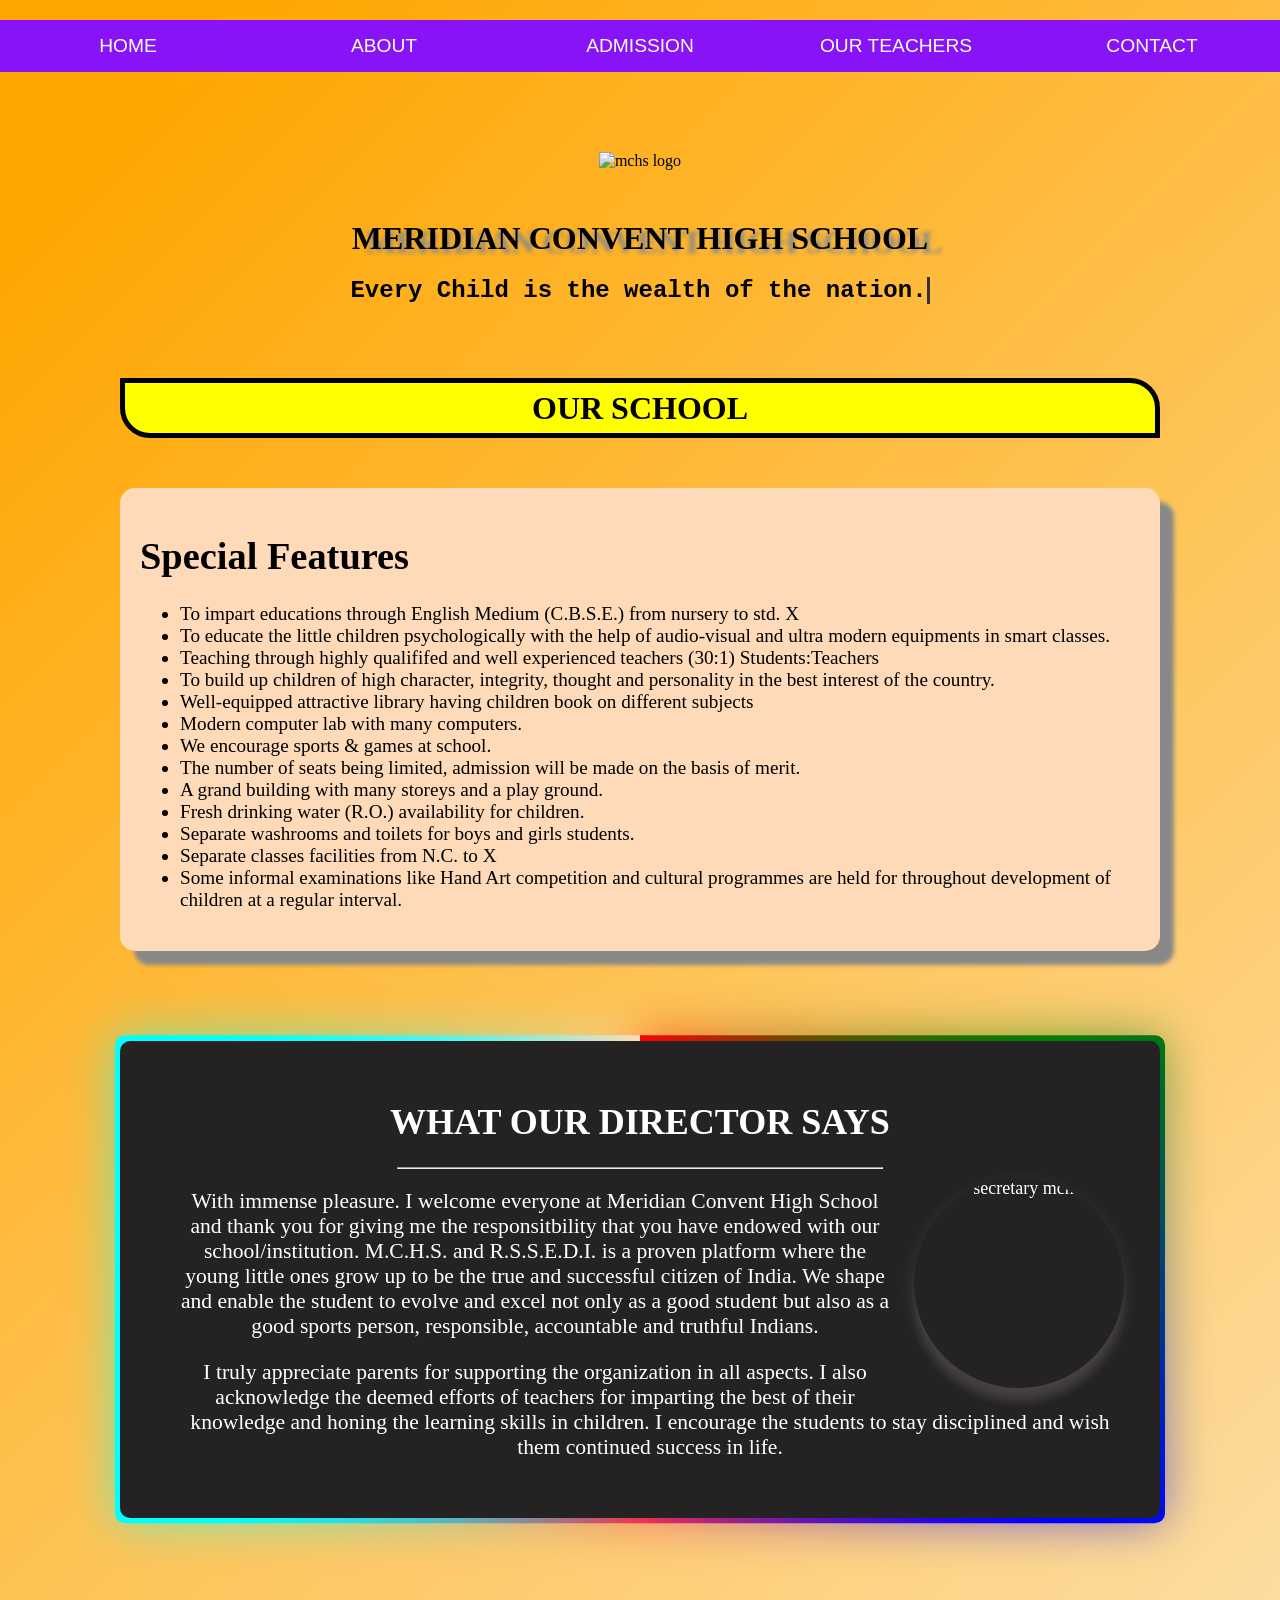
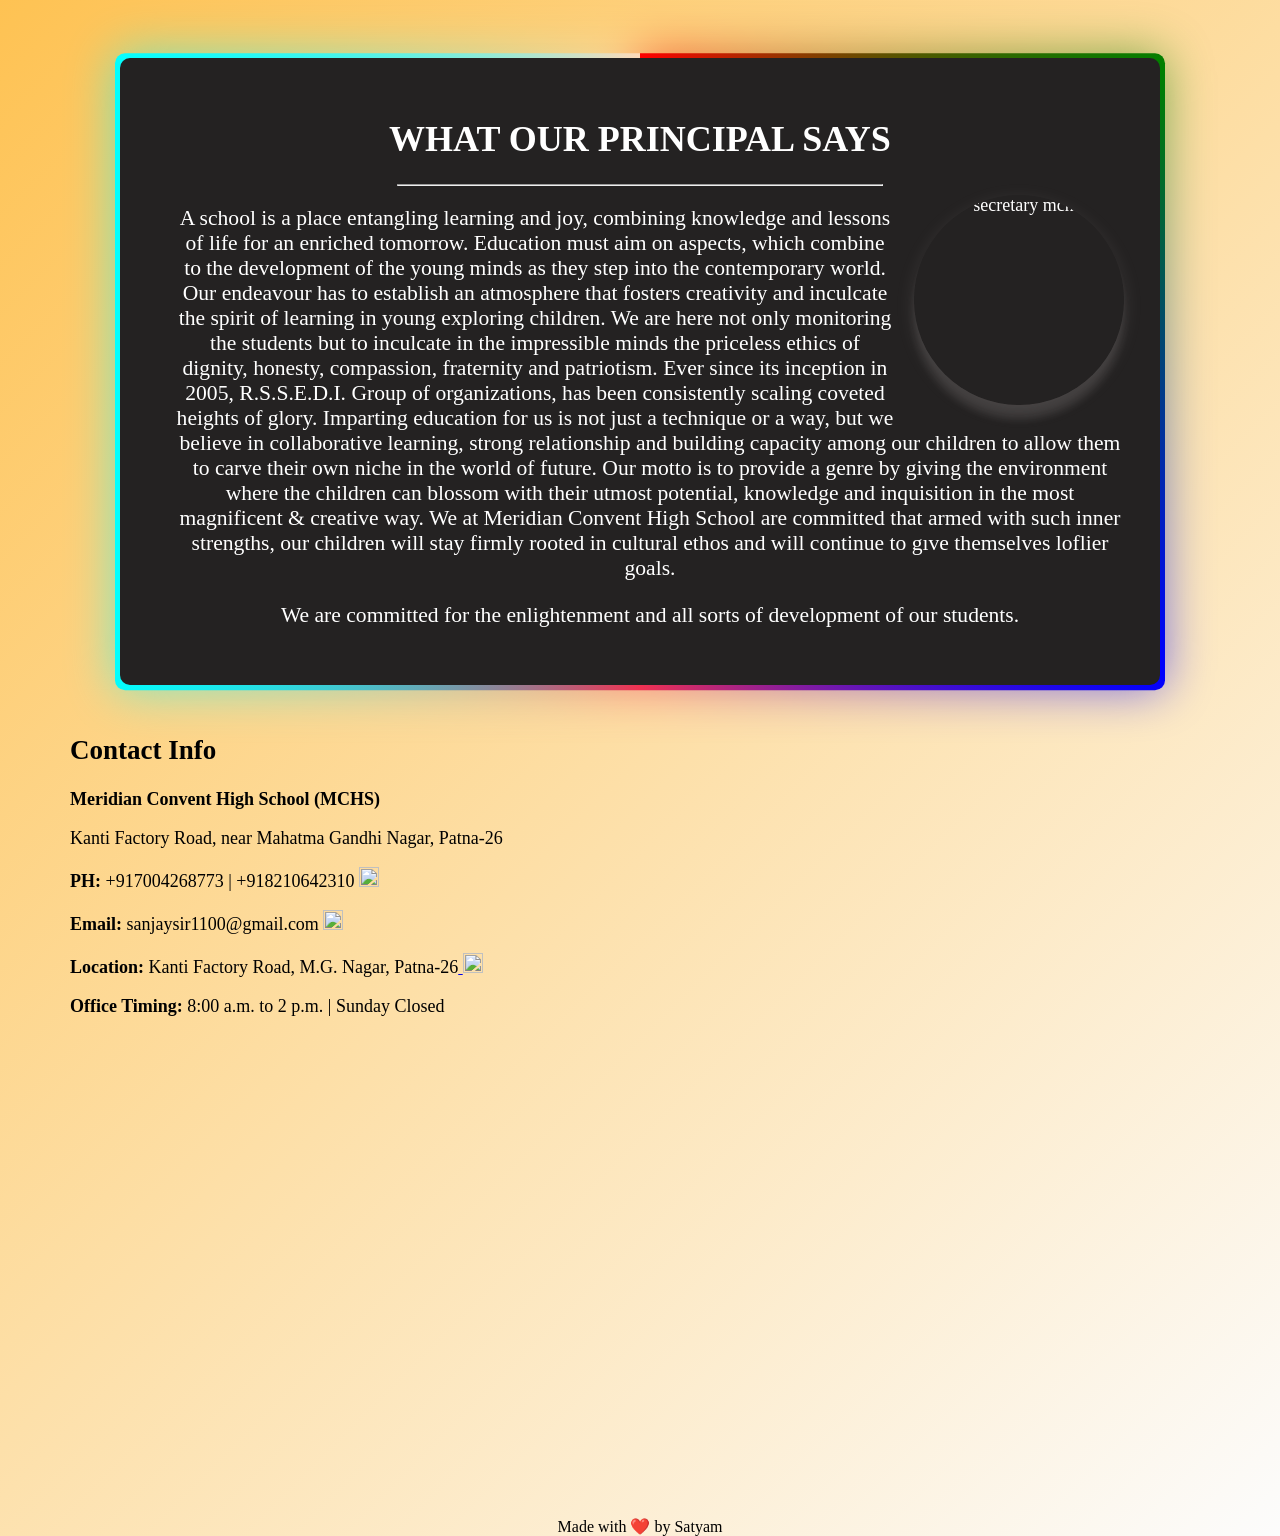
==== about.html @ 3ef808c9 "Add files via upload" ====
<!DOCTYPE html>
<html lang="en">

<head>
    <meta charset="UTF-8">
    <title>Meridian Convent High School, Patna </title>
    <meta name="description" content="MCHS">    
    <!-- Social Media (Open Graph for Facebook/LinkedIn) -->
    <meta property="og:title" content="Best school in kanti factory, meridian convent high school">
    <meta property="og:description" content="Give your child the best faculty in Kanti Factory, Patna-26. MCHS is one of the most renowned schools in 
    Kanti Factory, Patna.">
    <meta property="og:url" content="https://mchs.com">
    <link rel="stylesheet" href="style.css">
</head>

<body>
    <div>
        <div class="menu">
            <nav>
                <ul>
                    <li><a href="index.html">HOME</a></li>
                    <li><a href="about.html">ABOUT</a></li>
                    <li><a href="admission.html">ADMISSION</a></li>
                    <li><a href="teacher.html">OUR TEACHERS</a></li>
                    <li><a href="https://wa.me/+917004268773" onclick="alert('Whatsapp will be opened')">CONTACT</a>
                    </li>
                </ul>
            </nav>
        </div>
    </div>

    <div style="margin-top:80px">

        <center><img src="images/logo5.png" height="150" width="150" alt="mchs logo">
            <h1 class="name">MERIDIAN CONVENT HIGH SCHOOL</h1>
            <div class="typing-container">
                <span class="typing-text">Every Child is the wealth of the nation.</span>
            </div>
        </center>
    </div>

    <div class="school">
        OUR SCHOOL
    </div>

    <div class="content">
        <h1>Special Features</h1>
        <ul>
            <li>To impart educations through English Medium (C.B.S.E.) from nursery to std. X</li>
            <li>To educate the little children psychologically with the help of audio-visual and ultra modern equipments
                in smart classes. </li>
            <li>Teaching through highly qualififed and well experienced teachers (30:1) Students:Teachers</li>
            <li>To build up children of high character, integrity, thought and personality in the best interest of the
                country.</li>
            <li>Well-equipped attractive library having children book on different subjects</li>
            <li>Modern computer lab with many computers.</li>
            <li>We encourage sports &amp; games at school.</li>
            <li>The number of seats being limited, admission will be made on the basis of merit.</li>
            <li>A grand building with many storeys and a play ground.</li>
            <li>Fresh drinking water (R.O.) availability for children.</li>
            <li>Separate washrooms and toilets for boys and girls students.</li>
            <li>Separate classes facilities from N.C. to X</li>
            <li>Some informal examinations like Hand Art competition and cultural programmes are held for throughout
                development of children at a regular interval.</li>
        </ul>
    </div>

    <div class="card">
        <h1>WHAT OUR DIRECTOR SAYS</h1>
        <hr>
        <img src="images/sirspeaking.jpeg" alt="secretary mchs" height="210" width="210"
            style="float:right; margin-left:20px; margin-bottom:20px; border-radius: 50%; box-shadow: 0 14px 8px rgba(245, 240, 240,0.1), 0 6px 20px rgba(237, 230, 230,0.1); ">
        <p>
            With immense pleasure. I welcome everyone at Meridian Convent High School and thank you for giving me the
            responsitbility that you have endowed with our school/institution. M.C.H.S. and R.S.S.E.D.I. is a proven
            platform where
            the young little ones grow up to be the true and successful citizen of India.
            We shape and enable the student to
            evolve and excel
            not only as a good student but also as a good sports person, responsible, accountable and truthful Indians.
        </p>
        <p>I truly appreciate parents for supporting the organization in all aspects. I also acknowledge the deemed
            efforts of teachers for imparting the best of their knowledge and honing the learning skills in children. I
            encourage
            the students to stay disciplined and wish them continued success in life.</p>
    </div>

    <div class="card">
        <h1>WHAT OUR PRINCIPAL SAYS</h1>
        <hr>
        <img src="images/missprincipal.jpeg" alt="secretary mchs" height="210" width="210"
            style="float:right; margin-left:20px; margin-bottom:20px; border-radius: 50%; box-shadow: 0 14px 8px rgba(245, 240, 240, 0.1), 0 6px 20px rgba(237, 230, 230, 0.1); ">
        <p>
            A school is a place entangling learning and joy, combining knowledge and lessons of life for an
            enriched tomorrow. Education must aim on aspects, which combine to the development of the young
            minds as they step into the contemporary world. Our endeavour has to establish an atmosphere that
            fosters creativity and inculcate the spirit of learning in young exploring children. We are here not only
            monitoring the students but to inculcate in the impressible minds the priceless ethics of dignity,
            honesty, compassion, fraternity and patriotism.
            Ever since its inception in 2005, R.S.S.E.D.I. Group of organizations, has been consistently scaling coveted
            heights of glory. Imparting education for us is not just a technique or a way, but we believe in
            collaborative learning,
            strong relationship and building capacity among our children to allow them to carve their own niche in the
            world of
            future. Our motto is to provide a genre by giving the environment where the children can blossom with their
            utmost
            potential, knowledge and inquisition in the most magnificent & creative way.
            We at Meridian Convent High School are committed that armed with such inner strengths, our children will
            stay firmly rooted in cultural ethos and will continue to gıve themselves loflier goals.
        </p>
        <p> We are committed for the enlightenment and all sorts of development of our students. </p>
    </div>

    <br><br><br><br><br>

    <footer>
        <div class="contact-info">
            <b>
                <h2>Contact Info</h2>
            </b>
            <p><b>Meridian Convent High School (MCHS)</b></p>
            <p>Kanti Factory Road, near Mahatma Gandhi Nagar, Patna-26</p>
            <p><b>PH:</b> +917004268773 | +918210642310 <a href="tel:+917004268773"><img
                        src="https://i.pinimg.com/736x/95/94/b0/9594b0a09dba077c80dd4fa4d0a56e81.jpg" height="20"
                        width="20"></a></p>
            <p><b>Email:</b> sanjaysir1100@gmail.com <a href="mailto:sanjaysir1100@gmail.com"><img
                        src="https://imaginethatcreative.net/blog/wp-content/uploads/2023/06/2250206.png" height="20"
                        width="20"></a></p>
            <p><b>Location: </b>Kanti Factory Road, M.G. Nagar, Patna-26<a
                    href="https://www.google.com/maps/@25.5959638,85.1687203,147m/data=!3m1!1e3?entry=ttu&g_ep=EgoyMDI2MDUyMC4wIKXMDSoASAFQAw%3D%3D">
                    <img src="https://upload.wikimedia.org/wikipedia/commons/a/aa/Google_Maps_icon_%282020%29.svg"
                        height="20" width="20">
                </a></p>
            <p><b>Office Timing:</b> 8:00 a.m. to 2 p.m. | Sunday Closed</p>
        </div>
        <center>Made with ❤️ by Satyam</center>
    </footer>
</body>

</html>
---- style.css ----
body 
{
    background: #fcfcfc;
    background: linear-gradient(315deg, rgba(252, 252, 252, 1) 0%, rgba(255, 166, 0, 1) 95%);
    margin: 0; /* Prevents tiny white gaps at the edge of the screen */
}

hr
{
    width:50%;
    background-color:solid black;

}

/* --- Menu & Navigation Layout --- */
.menu 
{
    margin: 20px 0 0 0;
    padding: 0; /* Changed from 5px to 0 so the hover color flushes to the edges */
    background-color: rgb(136, 19, 246);
}

nav ul
{
    list-style: none;
    margin: 0;
    padding: 0;
    display: flex;
    justify-content: space-around;
}

nav ul li 
{
    flex: 1;            /* This makes every menu item take up equal width */
    text-align: center; /* Centers the text inside its allocated section */
}

/* --- Link Styling & The "Fill Color" Fix --- */
nav ul li a 
{
    display: block;      /* CRITICAL: Makes the link behave like a full block */
    padding: 15px 0;     /* Adds vertical height to the navigation bar */
    color: white;
    text-decoration: none; /* Removes the default underline */
    font-family: 'Lucida Sans', sans-serif;
    font-size: larger;
}

/* --- States (Hover, Visited, Active) --- */
nav ul li a:visited 
{
    color: white;
}

nav ul li a:hover 
{
    color: white;
    background-color: blue; /* This will now fill the entire block area! */
}

.name
{
    text-align: center;
    text-decoration: double;
    color: black;
    font-family: 'Times New Roman', Times, serif;
    font-size:xx-large;
    margin-top:50px;
    margin-bottom:0;
    text-shadow:14px 4px 4px #888888;
    font-weight: bolder;
}

.typing-container {
    margin:10px;
    padding:10px;
  display: inline-block;
}

.typing-text {
  /* Crucial setup */
  font-size:x-large;
  font-family: 'Times New Roman', Times, serif;
  font-weight:bold;
  font-family: 'Courier New', Courier, monospace; /* Monospace is key */
  display: inline-block;
  white-space: nowrap;
  overflow: hidden; /* Hides the text until width expands */
  
  /* The Cursor */
  border-right: 3px solid #333; /* Adjust color and thickness here */
  
  /* The Animations */
  /* 'steps' should ideally match the number of characters in your text */
  animation: 
    typing 3.5s steps(30, end) infinite alternate,
    blink-cursor 0.75s step-end infinite;
}

/* Typing Animation: Animates width from 0 to 100% */
@keyframes typing {
  from { width: 0; }
  to { width: 100%; }
}

/* Cursor Animation: Toggles the border color from visible to transparent */
@keyframes blink-cursor {
  from, to { border-color: transparent }
  50% { border-color: #333; }
}

.extension 
{
    max-width: 850px;              /* Scatters the text horizontally across either side safely */
    margin: 0 auto;                /* Centers the scattered block layout */
    padding: 0 40px;               /* Side gutters so text doesn't touch screen edges */
    color: black;                /* Sharp contrast text color */
    font-size: 1.15rem;
    line-height: 1.6;
    text-align: justify;           /* Spreads text blocks clean and flush on both margins */
    font-family:'Times New Roman', Times, serif;
    font-size:x-large;
    text-shadow: 0px 4px 4px #ccc, 0px 4px 4px #ccc;
}

.building 
{
    display:block;
    border:2px solid #ccc;
    margin: 50px auto;
    box-shadow: 0 14px 8px rgba(0,0,0,0.1), 0 6px 20px rgba(0,0,0,0.1);;
    width:720px;
    height: 800px;        /* Set a reasonable height instead of 1200px */
    background:url(images/back.jpeg);
    background-size:cover;
    animation:build 60s infinite;
    margin-bottom:100px;
}

@keyframes build
{
    0%{backgroud: url(images/back.jpeg); background-size: cover;}
    25%{background: url(images/interior.jpg); background-size: cover;}
    50%{background: url(images/office.jpg); background-size: cover;}
    100%{background: url(images/playground.jpg); background-size: cover;}
}

/* --- Master Multi-Column Wrapper --- */
.main-content-layout 
{
    max-width: 1200px;       /* Sets the constraint matching your page limits */
    margin: 50px auto;       /* Centers the layout module on your screen */
    padding: 0 40px;         /* Protects layout from sticking to viewport edge */
    display: flex;           /* Activates flexbox grid */
    gap: 40px;               /* Space gap directly splitting the two modules */
    align-items: stretch;    /* Magical property forcing both boxes to match heights perfectly */
}

/* --- Common Base Structural Column --- */
.column-container 
{
    flex: 1;                 /* Allocates perfect 50/50 width distribution */
    display: flex;
    flex-direction: column;  /* Heavy stack layout logic: Title top, content bottom */
    margin-top:100px;
}

/* --- Heading Elements Sync --- */
.notice-title, .desk 
{
    color: #e06d53;             
    font-size: 2.2rem;
    font-weight: 900;
    margin-top:50px;
    font-family: 'Lucida Sans', sans-serif;
    margin-bottom: 20px;     /* Sets identical breathing room beneath headers */
    display: flex;
    align-items: center;
    height: 50px;            /* Forces title lines onto identical operational height planes */
}

.column-container:hover, .extension:hover, .content:hover
{
    transform: scale(1.1);
}

/* --- Updated Content Block: Notice --- */
.notice-content 
{
    background-color: #fac4f2;  
    border: 1px solid #dcdcdc;  
    border-radius: 45px;
    padding: 20px;           
    box-shadow: 0 14px 8px rgba(0,0,0,0.1), 0 6px 20px rgba(0,0,0,0.1);
    font-family: 'Bookman Old Style', sans-serif;
    font-weight: 400;
    font-size: large;
    flex-grow: 1;            /* Stretches the background color to match the director box height */
}

/* --- Updated Content Block: Director Desk --- */
.director-desk-content 
{
    font-weight: 400;
    background-color: rgb(252, 182, 194);  
    border: 1px solid #dcdcdc;  
    border-radius: 45px;
    padding: 20px;           
    box-shadow: 0 14px 8px rgba(0,0,0,0.1), 0 6px 20px rgba(0,0,0,0.1); 
    font-family: 'Bookman Old Style', sans-serif;
    font-size: large;
    display: flex;
    align-items: center; 
    justify-content: space-between;
    gap: 20px;
    flex-grow: 1;            /* Stretches the background color to match the notice box height */
}

/* --- Inner Director Box Layout details --- */
.director-text 
{
    flex: 1;
    line-height: 1.6;
}

.director-profile 
{
    display: flex;
    flex-direction: column; 
    align-items: center;    
    text-align: center;
    flex-shrink: 0;         
}

.sir-image 
{
    width: 150px;            
    height: 150px;
    border-radius: 50%; 
    object-fit: cover;
    border: 3px solid white;
}

.director-name 
{
    margin-top: 10px;
    margin-bottom: 0;
    font-weight: bold;
    color: #333;
    font-size: 1rem;
    font-family: 'Lucida Sans', 'Lucida Sans Regular', 'Lucida Grande', 'Lucida Sans Unicode', Geneva, Verdana, sans-serif;
}

.distinction
{
    flex:1;
    display:flex;
    margin-top:50px;
    padding:5px;
    background-color:rgb(220, 220, 47);
    height:250px;
    justify-content: center;
    align-items:center;
    align-content: center;
    font-family:Arial, Helvetica, sans-serif;
    font-size:x-large;
    gap:80px;
}

.box1, .box2, .box3, .box4 {
  display: flex;
  flex-direction: column;  /* Stack h2 above p */
  align-items: center;     /* Center text horizontally */
  text-align: center;      /* Keeps wrapped text centered */
  font-size:x-large;
}

.thought
{
    border:2px solid black;
    box-shadow: 0 14px 8px rgba(0,0,0,0.1), 0 6px 20px rgba(0,0,0,0.1);;
    margin: 120px 50px 120px 50px;
    padding:10px;
    height: 142px;
    border-radius: 1%;
    text-align: center;
    text-decoration: dashed;
    font-size: x-large;
    text-rendering: auto;
    color:#e06d53;
    font-weight:bold;
    font-family:'Lucida Sans', 'Lucida Sans Regular', 'Lucida Grande', 'Lucida Sans Unicode', Geneva, Verdana, sans-serif ;
}

.why {
  margin-top: 50px;
  padding: 40px 20px;          /* Increased padding for a clean look */
  background-color: black;
  color: white;
  font-family: Arial, Helvetica, sans-serif;
  
  display: flex;
  flex-direction: column;      /* Stacks heading on top of the row wrapper */
  align-items: center;         /* Centers the heading and row horizontally */
  gap: 40px;                   /* Adds clean space between heading and images */
  
  min-height: 400px;           /* Changed to min-height so it doesn't break layout */
}

.why h1 {
  margin: 0;                   /* Removes default browser margins */
  font-size: 2.5rem;
}

/* This new rule targets the wrapper and lines the boxes up horizontally */
.boxes-row {
  display: flex;
  flex-direction: row;         /* Places all boxes in the same line */
  justify-content: center;     /* Centers the group of boxes */
  align-items: flex-start;     /* Aligns the top of the images evenly */
  gap: 30px;                   /* Adds space between each individual box */
  width: 100%;                 /* Spans across the screen width */
}

.boxes-row img
{
    object-fit: cover;
}

.photo-gallery
{
    color: #e06d53;             
    font-size: 2.2rem;
    font-weight: 900;
    font-family: 'Lucida Sans', sans-serif;
    text-align:center;
    margin-top:40px;
}

.fests
{
    margin-left: 120px;
    margin-right: 120px;
    padding:0 20;
    border: 2px black;
    border-width: 2px;
    border-radius: 20%;
}

.contact-info
{
    margin: 25px 100px 500px 70px;
    font-family:'Bookman Old Style';
    text-spacing-trim: normal;
    font-size:large;
    text-spacing:5px;
    font-weight: 300px;
}

/*About Page Styling*/
.school
{
    background-color:yellow;
    margin-top: 50px;
    margin-left: 120px;
    margin-right: 120px;
    border:2px solid black;
    border-width: 5px;
    border-bottom-left-radius: 30px;
    border-top-right-radius: 30px;
    height: 50px;
    width:auto;
    align-content:center;
    align-items: center;
    font-size:xx-large;
    font-family: 'Times New Roman', Times, serif;
    font-weight: bolder;
    text-align: center;
    color:rgb(0,1,0);
}

.content
{
    padding:20px;
    color:rgb(0,1,0);
    border-radius:15px;
    margin-top: 50px;
    margin-left: 120px;
    margin-right: 120px;
    width:auto;
    font-family:'Times New Roman', Times, serif;
    background-color:peachpuff;
    font-size:larger;
    box-shadow:14px 14px 4px #888888;
}


.card
{
    margin: 100px 50px 50px 100px;
    padding: 2em;
    font-family: 'Times New Roman', Times, serif;
    font-size:large;
    color:white;
    float:right;
    margin-top: 90px;
    margin-left: 120px;
    margin-right: 120px;
    width:auto;
    background:rgb(36, 34, 34);
    text-align: center;
    position: relative;
    border-radius: 10px;
}

.card p
{
    font-family: 'Times New Roman', Times, serif;
    color:rgb(255, 255, 255);
    font-size:larger;
    margin-top:20px;
    padding-left:20px;
}

@property --angle
{
    syntax: "<angle>";
    initial-value: 0deg;
    inherits: false;
}

.card::after, .card::before
{
    content:'';
    position:absolute;
    height:100%;
    width:100%;
    background-image: conic-gradient(from var(--angle), red, green, blue, rgb(239, 50, 82), cyan, aqua, peachpuff);
    top:50%;
    left:50%;
    translate:-50% -50%;
    z-index:-1;
    padding:5px;
    border-radius: 10px;
    animation:3s spin linear infinite;
}

@keyframes spin
{
    from
    {
        --angle:0deg;
    }
    to
    {
        --angle:360deg;
    }
}

.card::before
{
    filter: blur(1.5rem);
    opacity:0.5;
}

.back-to-home
{
     padding:20px;
    color:rgb(0,1,0);
    width:auto;
    font-family:'Times New Roman', Times, serif;
    font-size:larger;
    text-decoration: none;
}
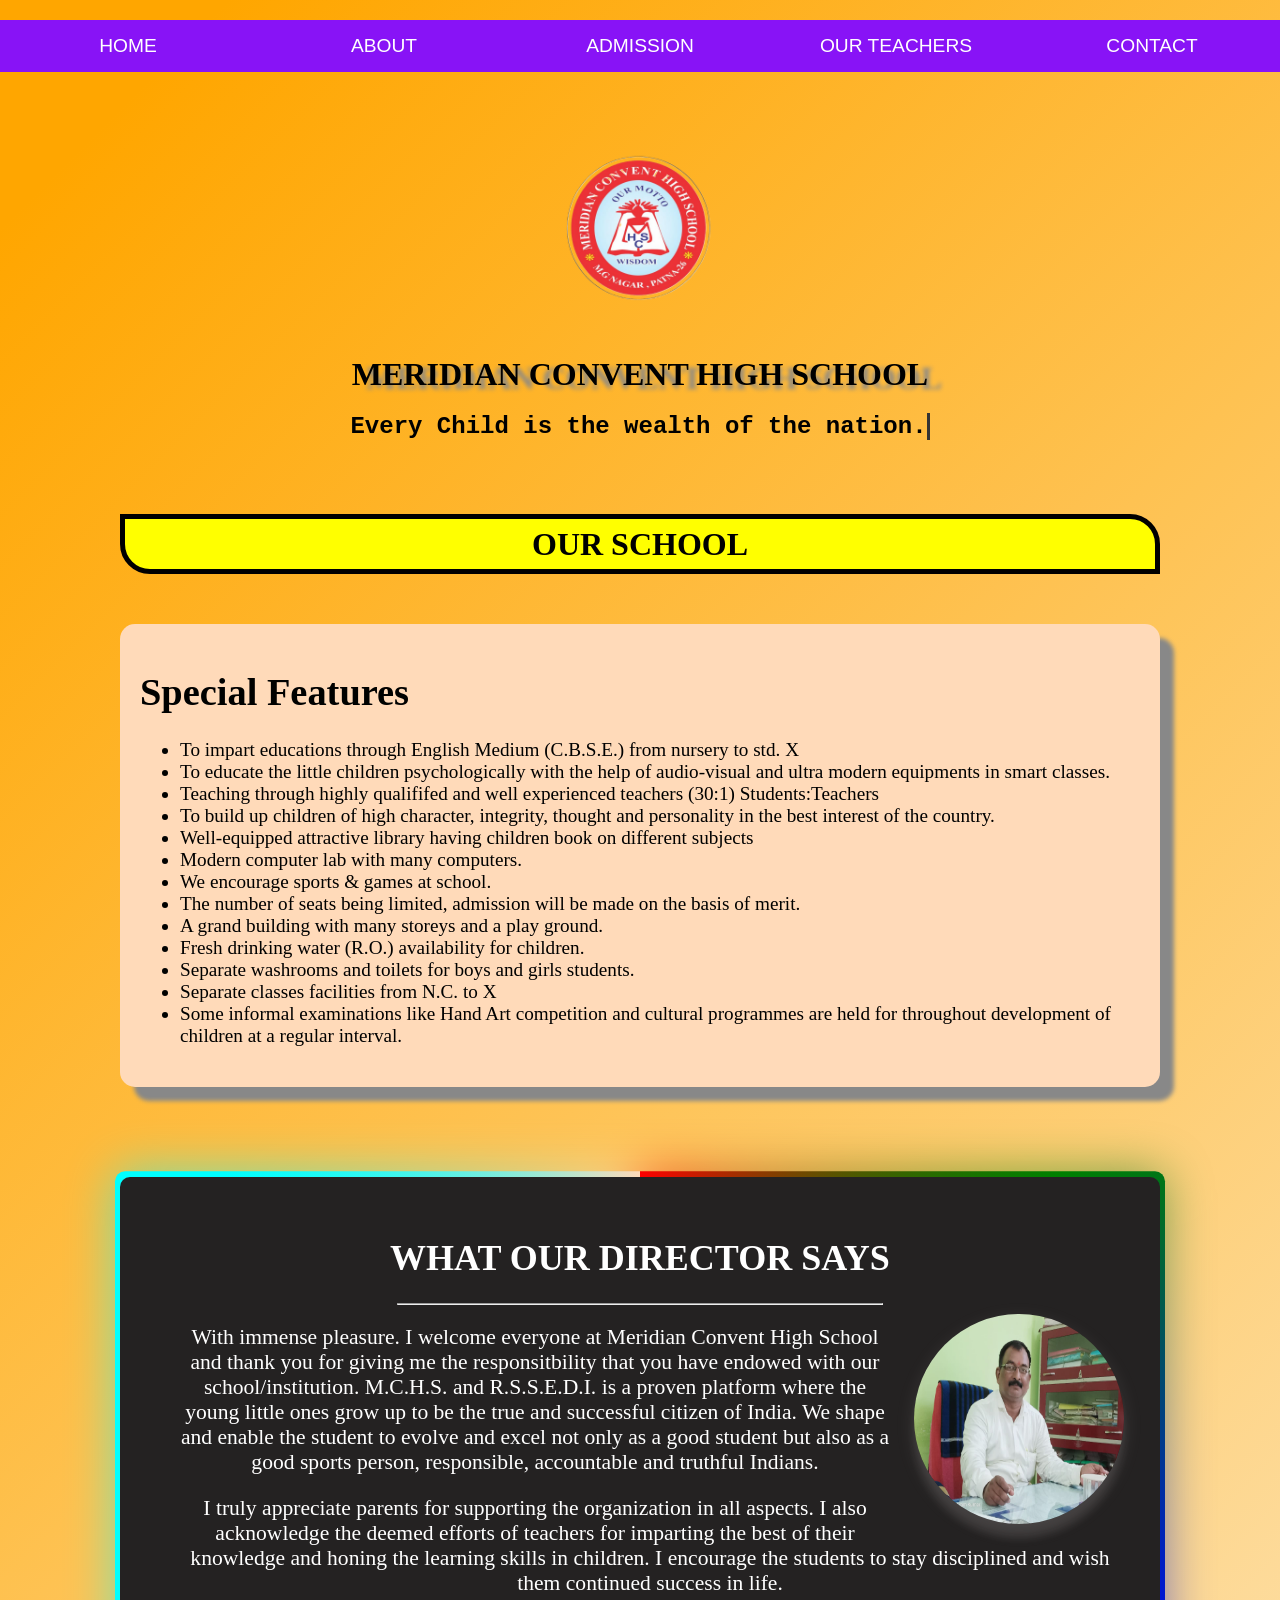
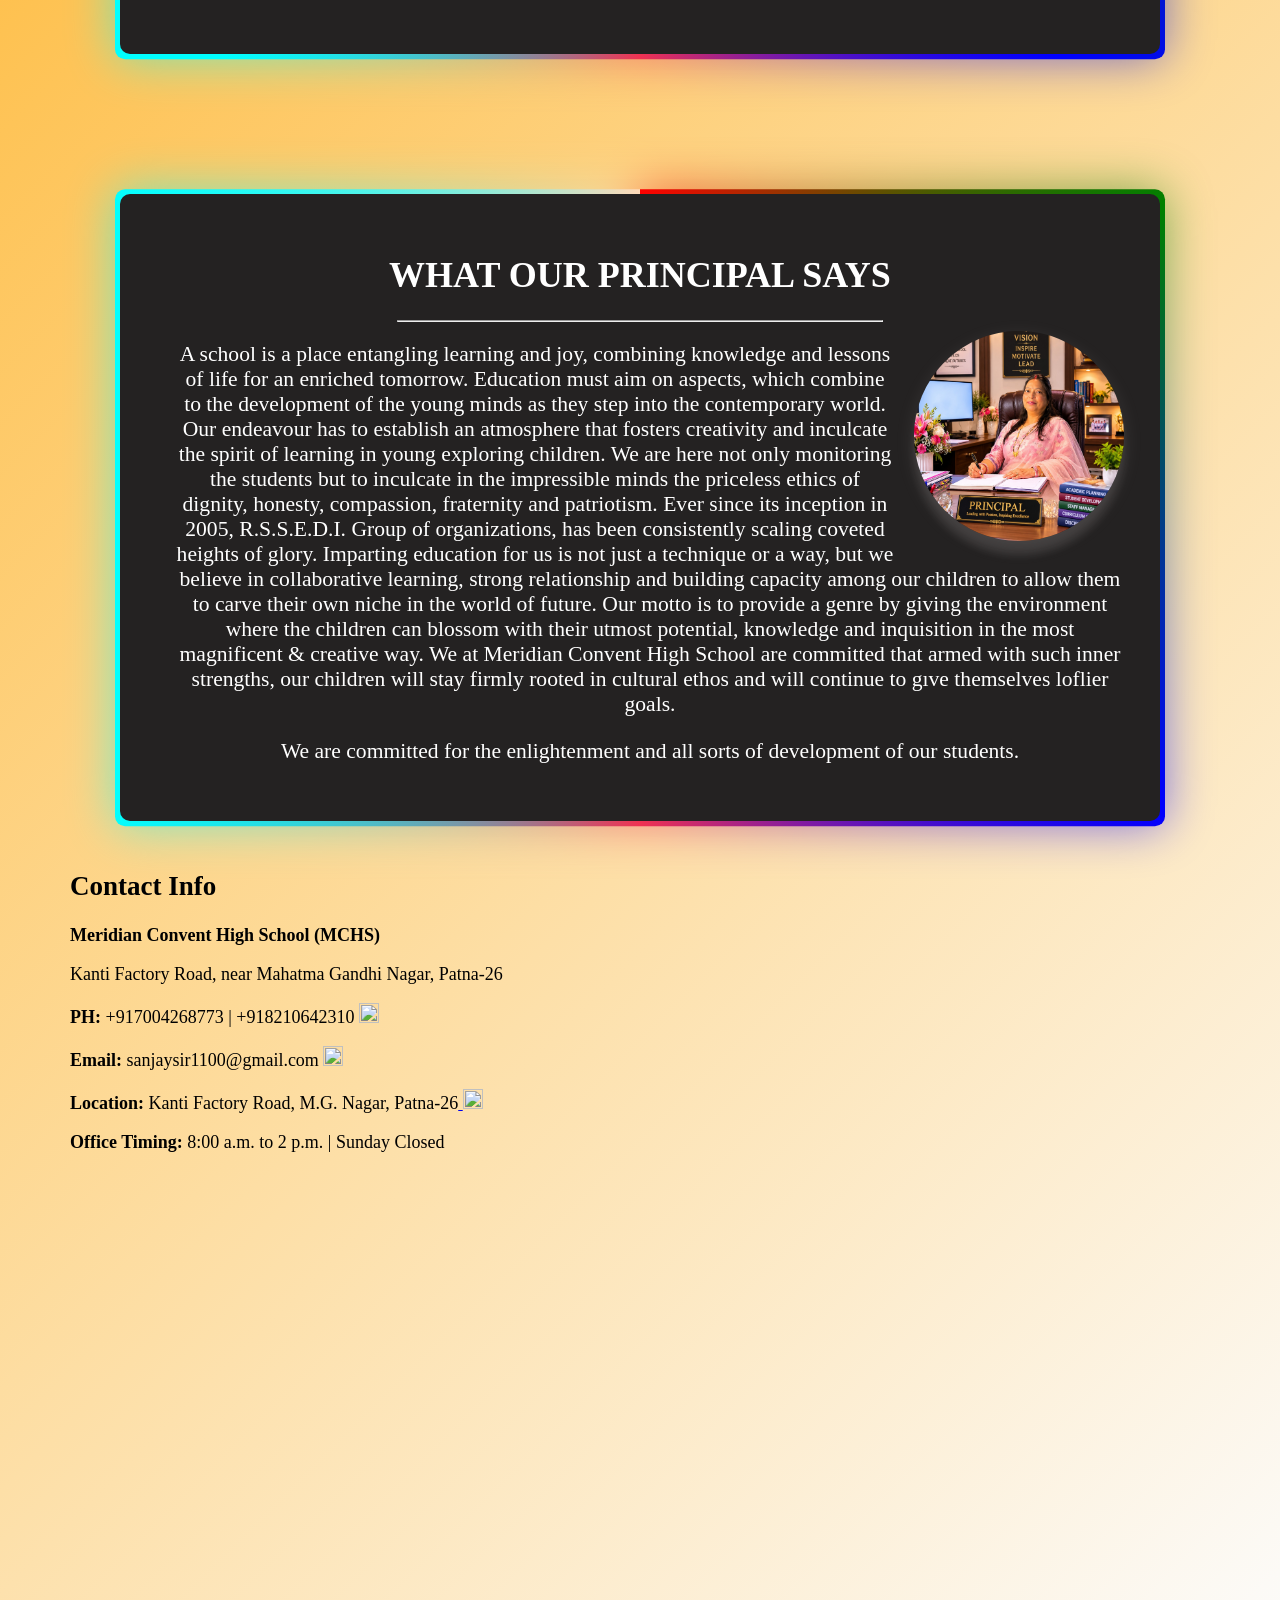
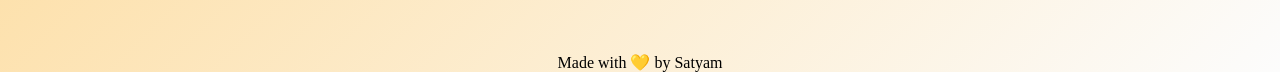
==== commit 37428b9f: "Add files via upload" ====
--- a/about.html
+++ b/about.html
@@ -10,6 +10,7 @@
     <meta property="og:description" content="Give your child the best faculty in Kanti Factory, Patna-26. MCHS is one of the most renowned schools in 
     Kanti Factory, Patna.">
     <meta property="og:url" content="https://mchs.com">
+    <link rel="icon" type="image/png" href="images/logo5.png">
     <link rel="stylesheet" href="style.css">
 </head>
 
@@ -133,7 +134,7 @@
                 </a></p>
             <p><b>Office Timing:</b> 8:00 a.m. to 2 p.m. | Sunday Closed</p>
         </div>
-        <center>Made with ❤️ by Satyam</center>
+        <center>Made with 💛 by Satyam</center>
     </footer>
 </body>
 
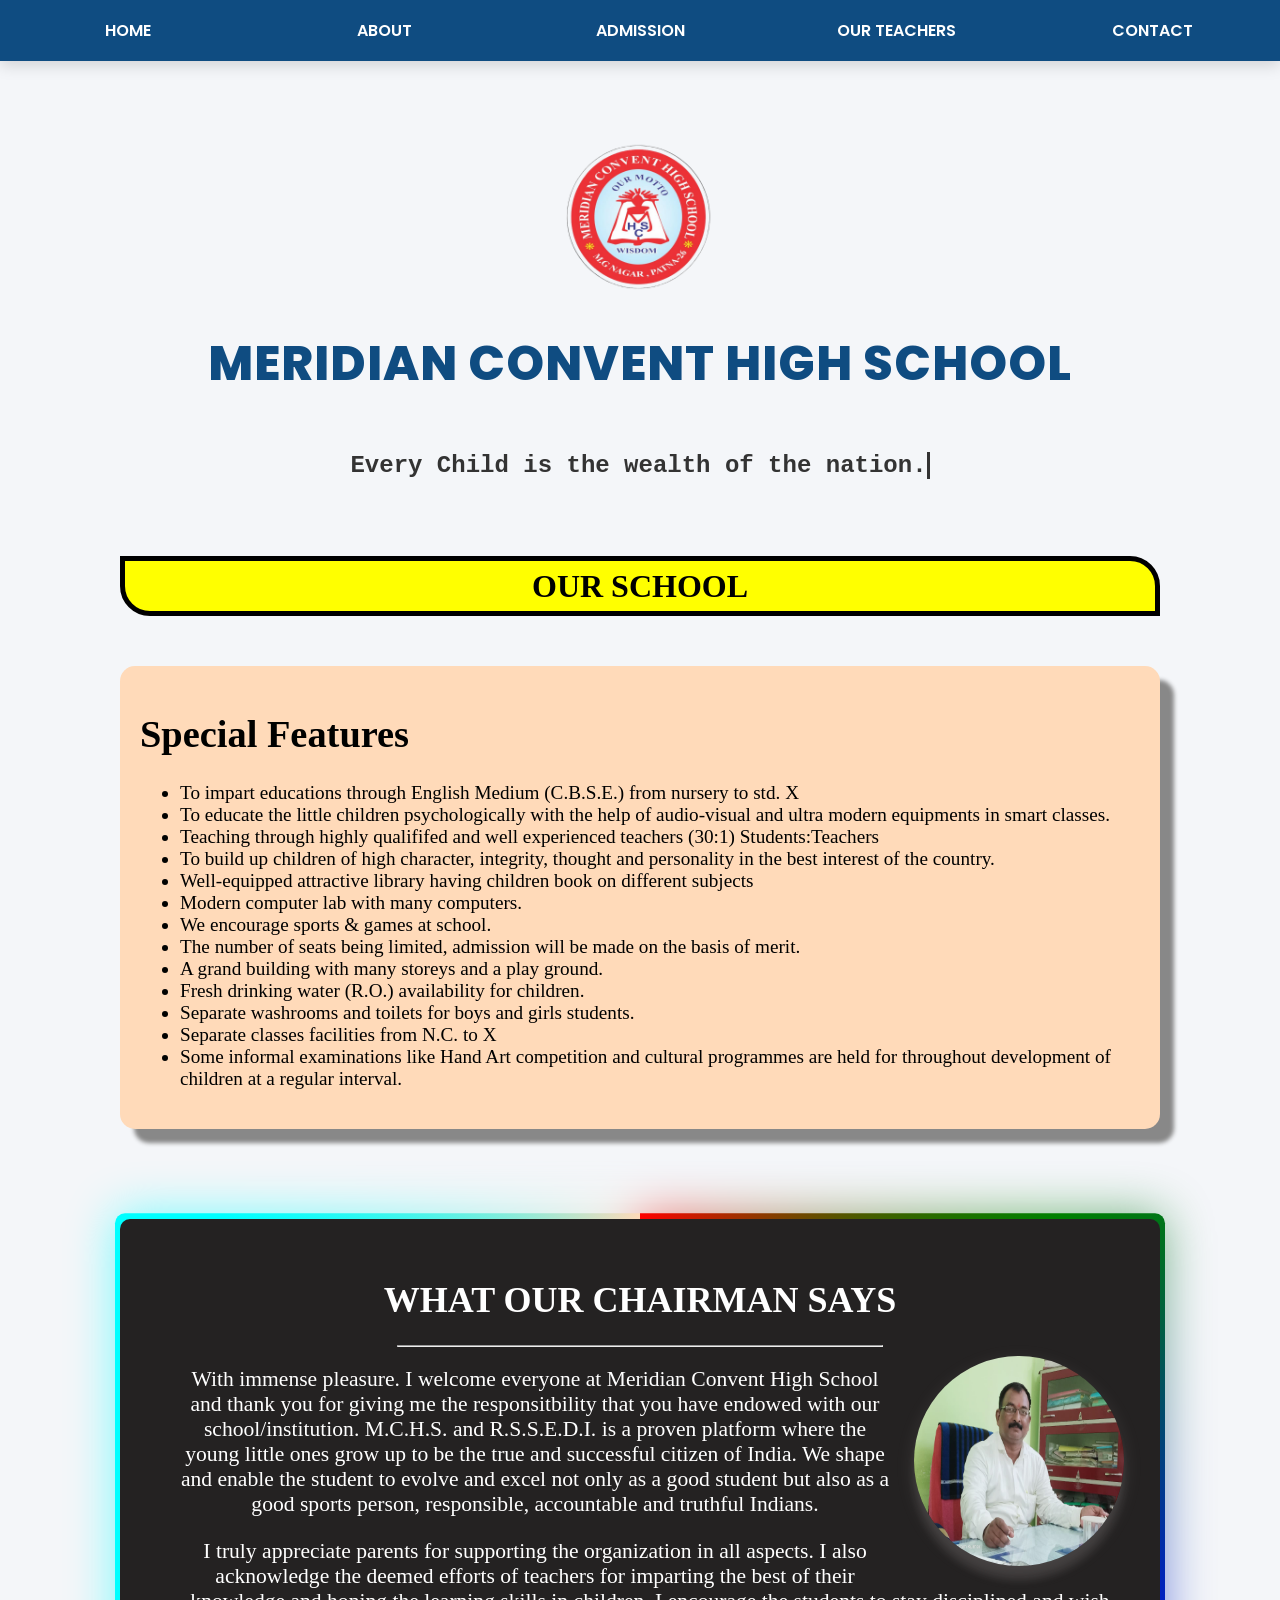
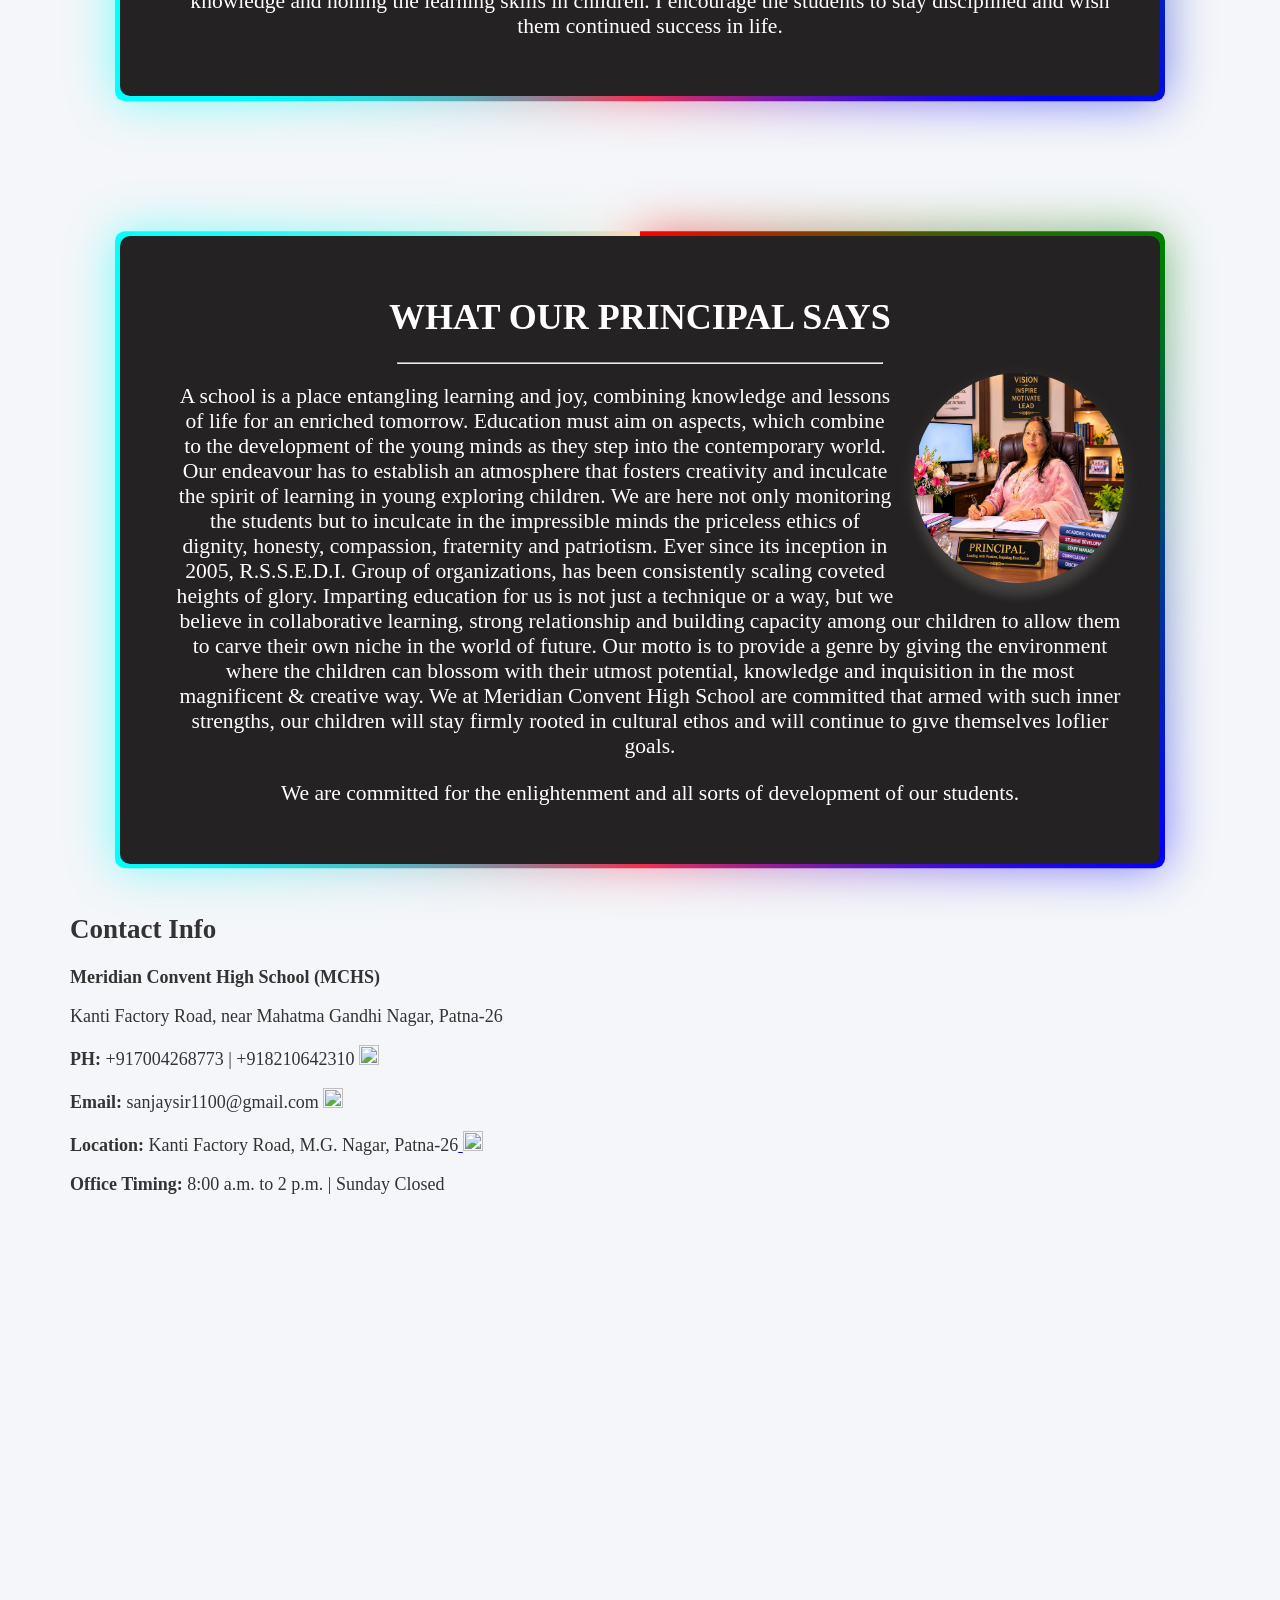
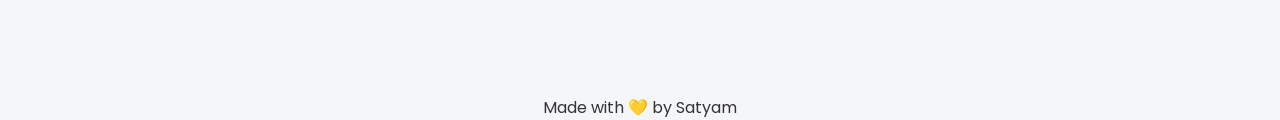
==== commit 2beef328: "Add files via upload" ====
--- a/about.html
+++ b/about.html
@@ -4,11 +4,29 @@
 <head>
     <meta charset="UTF-8">
     <title>Meridian Convent High School, Patna </title>
-    <meta name="description" content="MCHS">    
+    <meta name="description" content="MCHS">
     <!-- Social Media (Open Graph for Facebook/LinkedIn) -->
     <meta property="og:title" content="Best school in kanti factory, meridian convent high school">
     <meta property="og:description" content="Give your child the best faculty in Kanti Factory, Patna-26. MCHS is one of the most renowned schools in 
     Kanti Factory, Patna.">
+    <meta name="keywords"
+content="
+Meridian Convent High School,
+MCHS,
+MCHS Patna,
+School in Kanti Factory,
+Best School in Patna,
+CBSE School Patna,
+English Medium School Patna,
+School Near Mahatma Gandhi Nagar,
+School in Patna 26,
+Meridian School Patna
+">
+    <link rel="preconnect" href="https://fonts.googleapis.com">
+    <link rel="preconnect" href="https://fonts.gstatic.com" crossorigin>
+
+    <link href="https://fonts.googleapis.com/css2?family=Poppins:wght@300;400;500;600;700;800&display=swap"
+        rel="stylesheet">
     <meta property="og:url" content="https://mchs.com">
     <link rel="icon" type="image/png" href="images/logo5.png">
     <link rel="stylesheet" href="style.css">
@@ -67,7 +85,7 @@
     </div>
 
     <div class="card">
-        <h1>WHAT OUR DIRECTOR SAYS</h1>
+        <h1>WHAT OUR CHAIRMAN SAYS</h1>
         <hr>
         <img src="images/sirspeaking.jpeg" alt="secretary mchs" height="210" width="210"
             style="float:right; margin-left:20px; margin-bottom:20px; border-radius: 50%; box-shadow: 0 14px 8px rgba(245, 240, 240,0.1), 0 6px 20px rgba(237, 230, 230,0.1); ">
--- a/style.css
+++ b/style.css
@@ -1,28 +1,29 @@
-
-body 
-{
-    background: #fcfcfc;
-    background: linear-gradient(315deg, rgba(252, 252, 252, 1) 0%, rgba(255, 166, 0, 1) 95%);
-    margin: 0; /* Prevents tiny white gaps at the edge of the screen */
-}
-
-hr
-{
-    width:50%;
-    background-color:solid black;
+@import url('https://fonts.googleapis.com/css2?family=Space+Grotesk:wght@300;400;500;600;700&family=JetBrains+Mono:wght@400;500&display=swap');
+
+body {
+    margin: 0;
+    background: #f4f6f9;
+    font-family: 'Poppins', sans-serif;
+    color: #333;
+}
+
+hr {
+    width: 50%;
+    background-color: solid black;
 
 }
 
 /* --- Menu & Navigation Layout --- */
-.menu 
-{
-    margin: 20px 0 0 0;
-    padding: 0; /* Changed from 5px to 0 so the hover color flushes to the edges */
-    background-color: rgb(136, 19, 246);
-}
-
-nav ul
-{
+.menu {
+    background: #0F4C81;
+    position: sticky;
+    top: 0;
+    z-index: 1000;
+    margin: 0;
+    box-shadow: 0 4px 15px rgba(0, 0, 0, .15);
+}
+
+nav ul {
     list-style: none;
     margin: 0;
     padding: 0;
@@ -30,220 +31,235 @@
     justify-content: space-around;
 }
 
-nav ul li 
-{
-    flex: 1;            /* This makes every menu item take up equal width */
-    text-align: center; /* Centers the text inside its allocated section */
+nav ul li {
+    flex: 1;
+    /* This makes every menu item take up equal width */
+    text-align: center;
+    /* Centers the text inside its allocated section */
 }
 
 /* --- Link Styling & The "Fill Color" Fix --- */
-nav ul li a 
-{
-    display: block;      /* CRITICAL: Makes the link behave like a full block */
-    padding: 15px 0;     /* Adds vertical height to the navigation bar */
-    color: white;
-    text-decoration: none; /* Removes the default underline */
-    font-family: 'Lucida Sans', sans-serif;
-    font-size: larger;
+nav ul li a {
+    display: block;
+    padding: 18px 0;
+    color: white;
+    text-decoration: none;
+    font-size: 16px;
+    font-weight: 600;
+    transition: 0.3s ease;
 }
 
 /* --- States (Hover, Visited, Active) --- */
-nav ul li a:visited 
-{
-    color: white;
-}
-
-nav ul li a:hover 
-{
-    color: white;
-    background-color: blue; /* This will now fill the entire block area! */
-}
-
-.name
-{
-    text-align: center;
-    text-decoration: double;
-    color: black;
-    font-family: 'Times New Roman', Times, serif;
-    font-size:xx-large;
-    margin-top:50px;
-    margin-bottom:0;
-    text-shadow:14px 4px 4px #888888;
-    font-weight: bolder;
+nav ul li a:visited {
+    color: white;
+}
+
+nav ul li a:hover {
+    color: white;
+    background: #0b3c65;
+    /* This will now fill the entire block area! */
+}
+
+.name {
+    color: #0F4C81;
+    font-size: 3rem;
+    font-weight: 800;
+    text-align: center;
+    margin-top: 30px;
+    text-shadow: none;
+    letter-spacing: 1px;
 }
 
 .typing-container {
-    margin:10px;
-    padding:10px;
-  display: inline-block;
+    margin: 10px;
+    padding: 10px;
+    display: inline-block;
 }
 
 .typing-text {
-  /* Crucial setup */
-  font-size:x-large;
-  font-family: 'Times New Roman', Times, serif;
-  font-weight:bold;
-  font-family: 'Courier New', Courier, monospace; /* Monospace is key */
-  display: inline-block;
-  white-space: nowrap;
-  overflow: hidden; /* Hides the text until width expands */
-  
-  /* The Cursor */
-  border-right: 3px solid #333; /* Adjust color and thickness here */
-  
-  /* The Animations */
-  /* 'steps' should ideally match the number of characters in your text */
-  animation: 
-    typing 3.5s steps(30, end) infinite alternate,
-    blink-cursor 0.75s step-end infinite;
+    /* Crucial setup */
+    font-size: x-large;
+    font-family: 'Times New Roman', Times, serif;
+    font-weight: bold;
+    font-family: 'Courier New', Courier, monospace;
+    /* Monospace is key */
+    display: inline-block;
+    white-space: nowrap;
+    overflow: hidden;
+    /* Hides the text until width expands */
+
+    /* The Cursor */
+    border-right: 3px solid #333;
+    /* Adjust color and thickness here */
+
+    /* The Animations */
+    /* 'steps' should ideally match the number of characters in your text */
+    animation:
+        typing 3.5s steps(30, end) infinite alternate,
+        blink-cursor 0.75s step-end infinite;
 }
 
 /* Typing Animation: Animates width from 0 to 100% */
 @keyframes typing {
-  from { width: 0; }
-  to { width: 100%; }
+    from {
+        width: 0;
+    }
+
+    to {
+        width: 100%;
+    }
 }
 
 /* Cursor Animation: Toggles the border color from visible to transparent */
 @keyframes blink-cursor {
-  from, to { border-color: transparent }
-  50% { border-color: #333; }
-}
-
-.extension 
-{
-    max-width: 850px;              /* Scatters the text horizontally across either side safely */
-    margin: 0 auto;                /* Centers the scattered block layout */
-    padding: 0 40px;               /* Side gutters so text doesn't touch screen edges */
-    color: black;                /* Sharp contrast text color */
-    font-size: 1.15rem;
-    line-height: 1.6;
-    text-align: justify;           /* Spreads text blocks clean and flush on both margins */
-    font-family:'Times New Roman', Times, serif;
-    font-size:x-large;
-    text-shadow: 0px 4px 4px #ccc, 0px 4px 4px #ccc;
-}
-
-.building 
-{
-    display:block;
-    border:2px solid #ccc;
+
+    from,
+    to {
+        border-color: transparent
+    }
+
+    50% {
+        border-color: #333;
+    }
+}
+
+.extension {
+    max-width: 1000px;
+    margin: auto;
+    padding: 0 30px;
+    font-size: 18px;
+    line-height: 1.9;
+    color: #444;
+    text-align: justify;
+}
+
+.building {
+    margin: auto;
+    width: 90%;
+    max-width: 1100px;
+    height: 1100px;
+    border-radius: 20px;
+    overflow: hidden;
+    box-shadow: 0 10px 25px rgba(0, 0, 0, .15);
+    animation: build 30s infinite;
+}
+
+@keyframes build {
+    0% {
+        backgroud: url(images/back.jpeg);
+        background-size: cover;
+    }
+
+    25% {
+        background: url(images/interior.jpg);
+        background-size: cover;
+    }
+
+    50% {
+        background: url(images/office.jpg);
+        background-size: cover;
+    }
+
+    100% {
+        background: url(images/playground.jpg);
+        background-size: cover;
+    }
+}
+
+/* --- Master Multi-Column Wrapper --- */
+.main-content-layout {
+    max-width: 1200px;
+    /* Sets the constraint matching your page limits */
     margin: 50px auto;
-    box-shadow: 0 14px 8px rgba(0,0,0,0.1), 0 6px 20px rgba(0,0,0,0.1);;
-    width:720px;
-    height: 800px;        /* Set a reasonable height instead of 1200px */
-    background:url(images/back.jpeg);
-    background-size:cover;
-    animation:build 60s infinite;
-    margin-bottom:100px;
-}
-
-@keyframes build
-{
-    0%{backgroud: url(images/back.jpeg); background-size: cover;}
-    25%{background: url(images/interior.jpg); background-size: cover;}
-    50%{background: url(images/office.jpg); background-size: cover;}
-    100%{background: url(images/playground.jpg); background-size: cover;}
-}
-
-/* --- Master Multi-Column Wrapper --- */
-.main-content-layout 
-{
-    max-width: 1200px;       /* Sets the constraint matching your page limits */
-    margin: 50px auto;       /* Centers the layout module on your screen */
-    padding: 0 40px;         /* Protects layout from sticking to viewport edge */
-    display: flex;           /* Activates flexbox grid */
-    gap: 40px;               /* Space gap directly splitting the two modules */
-    align-items: stretch;    /* Magical property forcing both boxes to match heights perfectly */
+    /* Centers the layout module on your screen */
+    padding: 0 40px;
+    /* Protects layout from sticking to viewport edge */
+    display: flex;
+    /* Activates flexbox grid */
+    gap: 40px;
+    /* Space gap directly splitting the two modules */
+    align-items: stretch;
+    /* Magical property forcing both boxes to match heights perfectly */
 }
 
 /* --- Common Base Structural Column --- */
-.column-container 
-{
-    flex: 1;                 /* Allocates perfect 50/50 width distribution */
-    display: flex;
-    flex-direction: column;  /* Heavy stack layout logic: Title top, content bottom */
-    margin-top:100px;
+.column-container {
+    flex: 1;
+    /* Allocates perfect 50/50 width distribution */
+    display: flex;
+    flex-direction: column;
+    /* Heavy stack layout logic: Title top, content bottom */
+    margin-top: 100px;
 }
 
 /* --- Heading Elements Sync --- */
-.notice-title, .desk 
-{
-    color: #e06d53;             
+.notice-title,
+.desk {
+    color: #e06d53;
     font-size: 2.2rem;
     font-weight: 900;
-    margin-top:50px;
+    margin-top: 50px;
     font-family: 'Lucida Sans', sans-serif;
-    margin-bottom: 20px;     /* Sets identical breathing room beneath headers */
-    display: flex;
-    align-items: center;
-    height: 50px;            /* Forces title lines onto identical operational height planes */
-}
-
-.column-container:hover, .extension:hover, .content:hover
-{
+    margin-bottom: 20px;
+    /* Sets identical breathing room beneath headers */
+    display: flex;
+    align-items: center;
+    height: 50px;
+    /* Forces title lines onto identical operational height planes */
+}
+
+.column-container:hover,
+.extension:hover,
+.content:hover {
     transform: scale(1.1);
 }
 
 /* --- Updated Content Block: Notice --- */
-.notice-content 
-{
-    background-color: #fac4f2;  
-    border: 1px solid #dcdcdc;  
-    border-radius: 45px;
-    padding: 20px;           
-    box-shadow: 0 14px 8px rgba(0,0,0,0.1), 0 6px 20px rgba(0,0,0,0.1);
-    font-family: 'Bookman Old Style', sans-serif;
-    font-weight: 400;
-    font-size: large;
-    flex-grow: 1;            /* Stretches the background color to match the director box height */
+.notice-content {
+    background: white;
+    border-radius: 20px;
+    padding: 25px;
+    box-shadow: 0 10px 25px rgba(0, 0, 0, .1);
+    transition: .4s;
 }
 
 /* --- Updated Content Block: Director Desk --- */
-.director-desk-content 
-{
-    font-weight: 400;
-    background-color: rgb(252, 182, 194);  
-    border: 1px solid #dcdcdc;  
-    border-radius: 45px;
-    padding: 20px;           
-    box-shadow: 0 14px 8px rgba(0,0,0,0.1), 0 6px 20px rgba(0,0,0,0.1); 
-    font-family: 'Bookman Old Style', sans-serif;
-    font-size: large;
-    display: flex;
-    align-items: center; 
-    justify-content: space-between;
-    gap: 20px;
-    flex-grow: 1;            /* Stretches the background color to match the notice box height */
+.director-desk-content {
+    background: white;
+    border-radius: 20px;
+    padding: 25px;
+    box-shadow: 0 10px 25px rgba(0, 0, 0, .1);
+    transition: .4s;
+}
+
+.director-desk-content:hover {
+    transform: translateY(-8px);
 }
 
 /* --- Inner Director Box Layout details --- */
-.director-text 
-{
+.director-text {
     flex: 1;
     line-height: 1.6;
 }
 
-.director-profile 
-{
-    display: flex;
-    flex-direction: column; 
-    align-items: center;    
-    text-align: center;
-    flex-shrink: 0;         
-}
-
-.sir-image 
-{
-    width: 150px;            
+.director-profile {
+    display: flex;
+    flex-direction: column;
+    align-items: center;
+    text-align: center;
+    flex-shrink: 0;
+}
+
+.sir-image {
+    float: right;
+    width: 150px;
     height: 150px;
-    border-radius: 50%; 
+    border-radius: 50%;
     object-fit: cover;
     border: 3px solid white;
 }
 
-.director-name 
-{
+.director-name {
     margin-top: 10px;
     margin-bottom: 0;
     font-weight: bold;
@@ -252,224 +268,217 @@
     font-family: 'Lucida Sans', 'Lucida Sans Regular', 'Lucida Grande', 'Lucida Sans Unicode', Geneva, Verdana, sans-serif;
 }
 
-.distinction
-{
-    flex:1;
-    display:flex;
-    margin-top:50px;
-    padding:5px;
-    background-color:rgb(220, 220, 47);
-    height:250px;
+.distinction {
+    display: flex;
     justify-content: center;
-    align-items:center;
-    align-content: center;
-    font-family:Arial, Helvetica, sans-serif;
-    font-size:x-large;
-    gap:80px;
-}
-
-.box1, .box2, .box3, .box4 {
-  display: flex;
-  flex-direction: column;  /* Stack h2 above p */
-  align-items: center;     /* Center text horizontally */
-  text-align: center;      /* Keeps wrapped text centered */
-  font-size:x-large;
-}
-
-.thought
-{
-    border:2px solid black;
-    box-shadow: 0 14px 8px rgba(0,0,0,0.1), 0 6px 20px rgba(0,0,0,0.1);;
+    align-items: center;
+    gap: 80px;
+    background: #0F4C81;
+    color: white;
+    min-height: 250px;
+}
+
+.box1,
+.box2,
+.box3,
+.box4 {
+    display: flex;
+    flex-direction: column;
+    /* Stack h2 above p */
+    align-items: center;
+    /* Center text horizontally */
+    text-align: center;
+    /* Keeps wrapped text centered */
+    font-size: x-large;
+}
+
+.thought {
+    border: 2px solid black;
+    box-shadow: 0 14px 8px rgba(0, 0, 0, 0.1), 0 6px 20px rgba(0, 0, 0, 0.1);
+    ;
     margin: 120px 50px 120px 50px;
-    padding:10px;
+    padding: 10px;
     height: 142px;
     border-radius: 1%;
     text-align: center;
     text-decoration: dashed;
     font-size: x-large;
     text-rendering: auto;
-    color:#e06d53;
-    font-weight:bold;
-    font-family:'Lucida Sans', 'Lucida Sans Regular', 'Lucida Grande', 'Lucida Sans Unicode', Geneva, Verdana, sans-serif ;
+    color: #e06d53;
+    font-weight: bold;
+    font-family: 'Lucida Sans', 'Lucida Sans Regular', 'Lucida Grande', 'Lucida Sans Unicode', Geneva, Verdana, sans-serif;
 }
 
 .why {
-  margin-top: 50px;
-  padding: 40px 20px;          /* Increased padding for a clean look */
-  background-color: black;
-  color: white;
-  font-family: Arial, Helvetica, sans-serif;
-  
-  display: flex;
-  flex-direction: column;      /* Stacks heading on top of the row wrapper */
-  align-items: center;         /* Centers the heading and row horizontally */
-  gap: 40px;                   /* Adds clean space between heading and images */
-  
-  min-height: 400px;           /* Changed to min-height so it doesn't break layout */
+    margin-top: 50px;
+    padding: 40px 20px;
+    background-color: black;
+    color: white;
+    font-family: Arial, Helvetica, sans-serif;
+
+    display: flex;
+    flex-direction: column;
+    align-items: center;
+    gap: 40px;
+
+    min-height: 400px;
 }
 
 .why h1 {
-  margin: 0;                   /* Removes default browser margins */
-  font-size: 2.5rem;
+    margin: 0;
+    /* Removes default browser margins */
+    font-size: 2.5rem;
 }
 
 /* This new rule targets the wrapper and lines the boxes up horizontally */
 .boxes-row {
-  display: flex;
-  flex-direction: row;         /* Places all boxes in the same line */
-  justify-content: center;     /* Centers the group of boxes */
-  align-items: flex-start;     /* Aligns the top of the images evenly */
-  gap: 30px;                   /* Adds space between each individual box */
-  width: 100%;                 /* Spans across the screen width */
-}
-
-.boxes-row img
-{
+    display: flex;
+    flex-direction: row;
+    /* Places all boxes in the same line */
+    justify-content: center;
+    /* Centers the group of boxes */
+    align-items: flex-start;
+    /* Aligns the top of the images evenly */
+    gap: 30px;
+    /* Adds space between each individual box */
+    width: 100%;
+    /* Spans across the screen width */
+}
+
+.boxes-row img {
     object-fit: cover;
 }
 
-.photo-gallery
-{
-    color: #e06d53;             
+.photo-gallery {
+    color: #e06d53;
     font-size: 2.2rem;
     font-weight: 900;
     font-family: 'Lucida Sans', sans-serif;
-    text-align:center;
-    margin-top:40px;
-}
-
-.fests
-{
+    text-align: center;
+    margin-top: 40px;
+}
+
+.fests {
     margin-left: 120px;
     margin-right: 120px;
-    padding:0 20;
+    padding: 0 20;
     border: 2px black;
     border-width: 2px;
     border-radius: 20%;
 }
 
-.contact-info
-{
+.contact-info {
     margin: 25px 100px 500px 70px;
-    font-family:'Bookman Old Style';
+    font-family: 'Bookman Old Style';
     text-spacing-trim: normal;
-    font-size:large;
-    text-spacing:5px;
+    font-size: large;
+    text-spacing: 5px;
     font-weight: 300px;
 }
 
 /*About Page Styling*/
-.school
-{
-    background-color:yellow;
+.school {
+    background-color: yellow;
     margin-top: 50px;
     margin-left: 120px;
     margin-right: 120px;
-    border:2px solid black;
+    border: 2px solid black;
     border-width: 5px;
     border-bottom-left-radius: 30px;
     border-top-right-radius: 30px;
     height: 50px;
-    width:auto;
-    align-content:center;
-    align-items: center;
-    font-size:xx-large;
+    width: auto;
+    align-content: center;
+    align-items: center;
+    font-size: xx-large;
     font-family: 'Times New Roman', Times, serif;
     font-weight: bolder;
     text-align: center;
-    color:rgb(0,1,0);
-}
-
-.content
-{
-    padding:20px;
-    color:rgb(0,1,0);
-    border-radius:15px;
+    color: rgb(0, 1, 0);
+}
+
+.content {
+    padding: 20px;
+    color: rgb(0, 1, 0);
+    border-radius: 15px;
     margin-top: 50px;
     margin-left: 120px;
     margin-right: 120px;
-    width:auto;
-    font-family:'Times New Roman', Times, serif;
-    background-color:peachpuff;
-    font-size:larger;
-    box-shadow:14px 14px 4px #888888;
-}
-
-
-.card
-{
+    width: auto;
+    font-family: 'Times New Roman', Times, serif;
+    background-color: peachpuff;
+    font-size: larger;
+    box-shadow: 14px 14px 4px #888888;
+}
+
+
+.card {
     margin: 100px 50px 50px 100px;
     padding: 2em;
     font-family: 'Times New Roman', Times, serif;
-    font-size:large;
-    color:white;
-    float:right;
+    font-size: large;
+    color: white;
+    float: right;
     margin-top: 90px;
     margin-left: 120px;
     margin-right: 120px;
-    width:auto;
-    background:rgb(36, 34, 34);
+    width: auto;
+    background: rgb(36, 34, 34);
     text-align: center;
     position: relative;
     border-radius: 10px;
 }
 
-.card p
-{
-    font-family: 'Times New Roman', Times, serif;
-    color:rgb(255, 255, 255);
-    font-size:larger;
-    margin-top:20px;
-    padding-left:20px;
-}
-
-@property --angle
-{
+.card p {
+    font-family: 'Times New Roman', Times, serif;
+    color: rgb(255, 255, 255);
+    font-size: larger;
+    margin-top: 20px;
+    padding-left: 20px;
+}
+
+@property --angle {
     syntax: "<angle>";
     initial-value: 0deg;
     inherits: false;
 }
 
-.card::after, .card::before
-{
-    content:'';
-    position:absolute;
-    height:100%;
-    width:100%;
+.card::after,
+.card::before {
+    content: '';
+    position: absolute;
+    height: 100%;
+    width: 100%;
     background-image: conic-gradient(from var(--angle), red, green, blue, rgb(239, 50, 82), cyan, aqua, peachpuff);
-    top:50%;
-    left:50%;
-    translate:-50% -50%;
-    z-index:-1;
-    padding:5px;
+    top: 50%;
+    left: 50%;
+    translate: -50% -50%;
+    z-index: -1;
+    padding: 5px;
     border-radius: 10px;
-    animation:3s spin linear infinite;
-}
-
-@keyframes spin
-{
-    from
-    {
-        --angle:0deg;
-    }
-    to
-    {
-        --angle:360deg;
-    }
-}
-
-.card::before
-{
+    animation: 3s spin linear infinite;
+}
+
+@keyframes spin {
+    from {
+        --angle: 0deg;
+    }
+
+    to {
+        --angle: 360deg;
+    }
+}
+
+.card::before {
     filter: blur(1.5rem);
-    opacity:0.5;
-}
-
-.back-to-home
-{
-     padding:20px;
-    color:rgb(0,1,0);
-    width:auto;
-    font-family:'Times New Roman', Times, serif;
-    font-size:larger;
+    opacity: 0.5;
+}
+
+.back-to-home {
+    padding: 20px;
+    color: rgb(0, 1, 0);
+    width: auto;
+    font-family: 'Times New Roman', Times, serif;
+    font-size: larger;
     text-decoration: none;
 }
